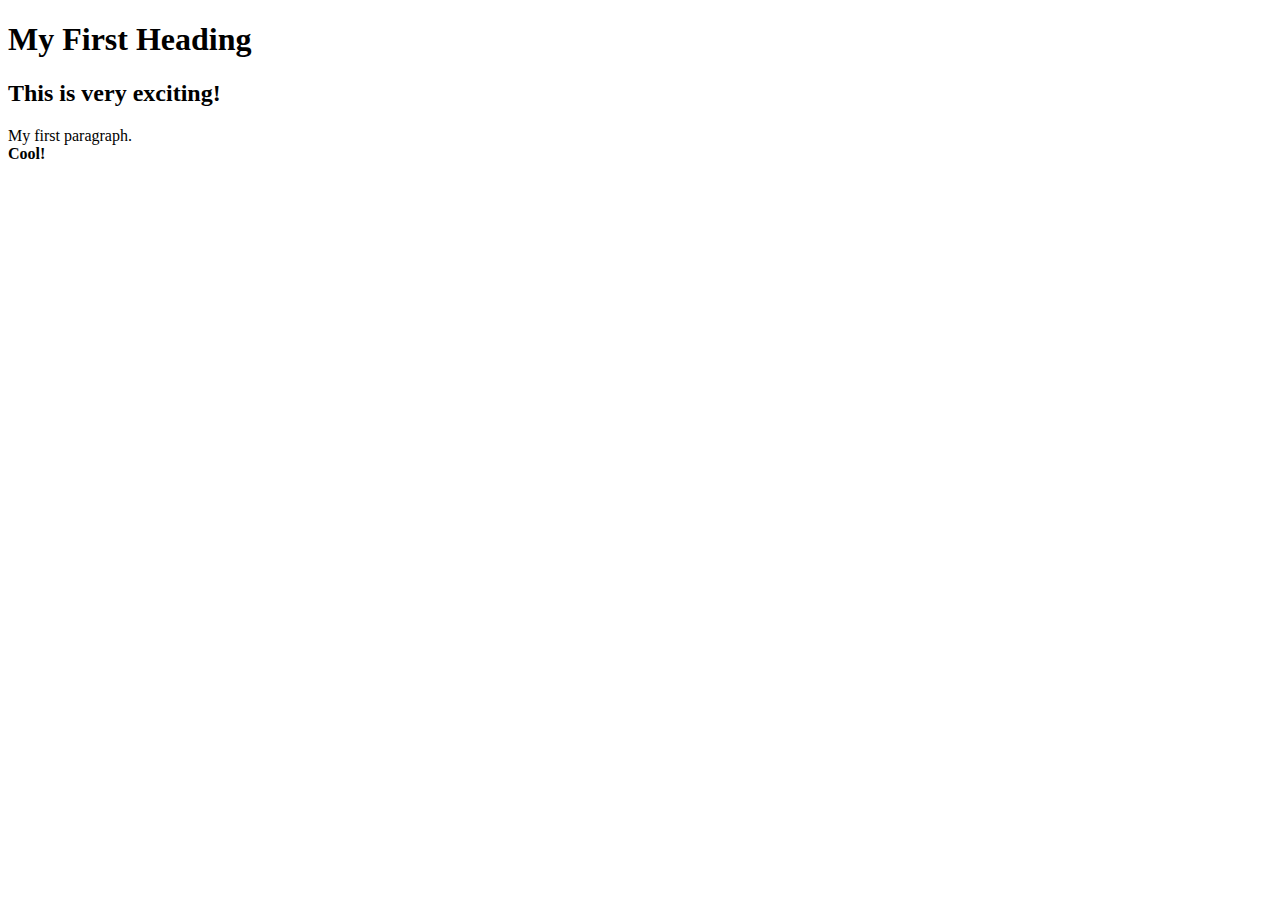
==== exercise2.html @ bbd4799b "added exercise2.html" ====
<!DOCTYPE html>
<html>

    <head>
        <title>This is a first HTML example for web course 21A</title>
    </head>
    
    <body>
        <h1> My First Heading</h1>
        <h2> This is very exciting!</h2>
        <!--this is a comment-->
        <p> My first paragraph.<br><strong>Cool!</strong></p>
    </body>
    
</html>


  <!-- in  cmd file:
  git add --all
  git status
  git commit -m "added web2.html (local repository is updated)
  git push --all (cloud reposetory is updated)  
  -->
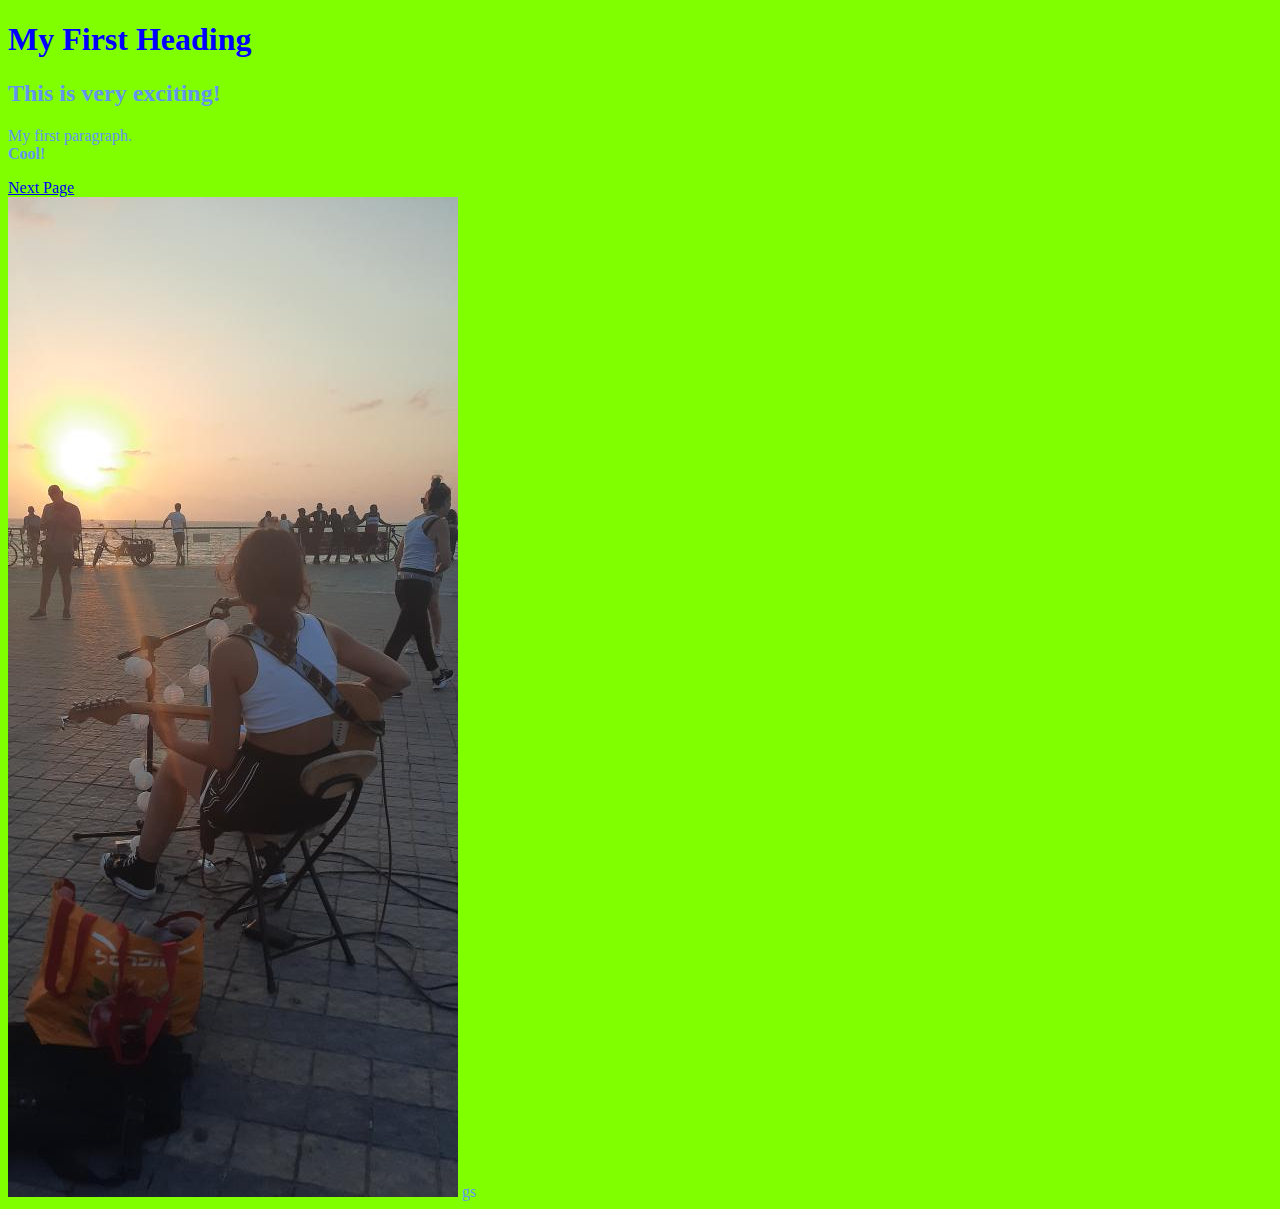
==== commit ce5d3fef: "add" ====
--- a/exercise2.html
+++ b/exercise2.html
@@ -5,19 +5,23 @@
         <title>This is a first HTML example for web course 21A</title>
     </head>
     
-    <body>
-        <h1> My First Heading</h1>
+    <body style="background-color:chartreuse; color:cornflowerblue">
+        <!--block line elements-->
+        <h1 style="color:blue"> My First Heading</h1>
         <h2> This is very exciting!</h2>
         <!--this is a comment-->
         <p> My first paragraph.<br><strong>Cool!</strong></p>
+        
+        <a href="nextpage.html" target="_blank"> Next Page </a><br>
+        <img src="imgs/me.jpg" alt="">
     </body>
-    
+    gs
 </html>
 
 
   <!-- in  cmd file:
   git add --all
   git status
-  git commit -m "added web2.html (local repository is updated)
+  git commit -m "added web2.html" (local repository is updated)
   git push --all (cloud reposetory is updated)  
   -->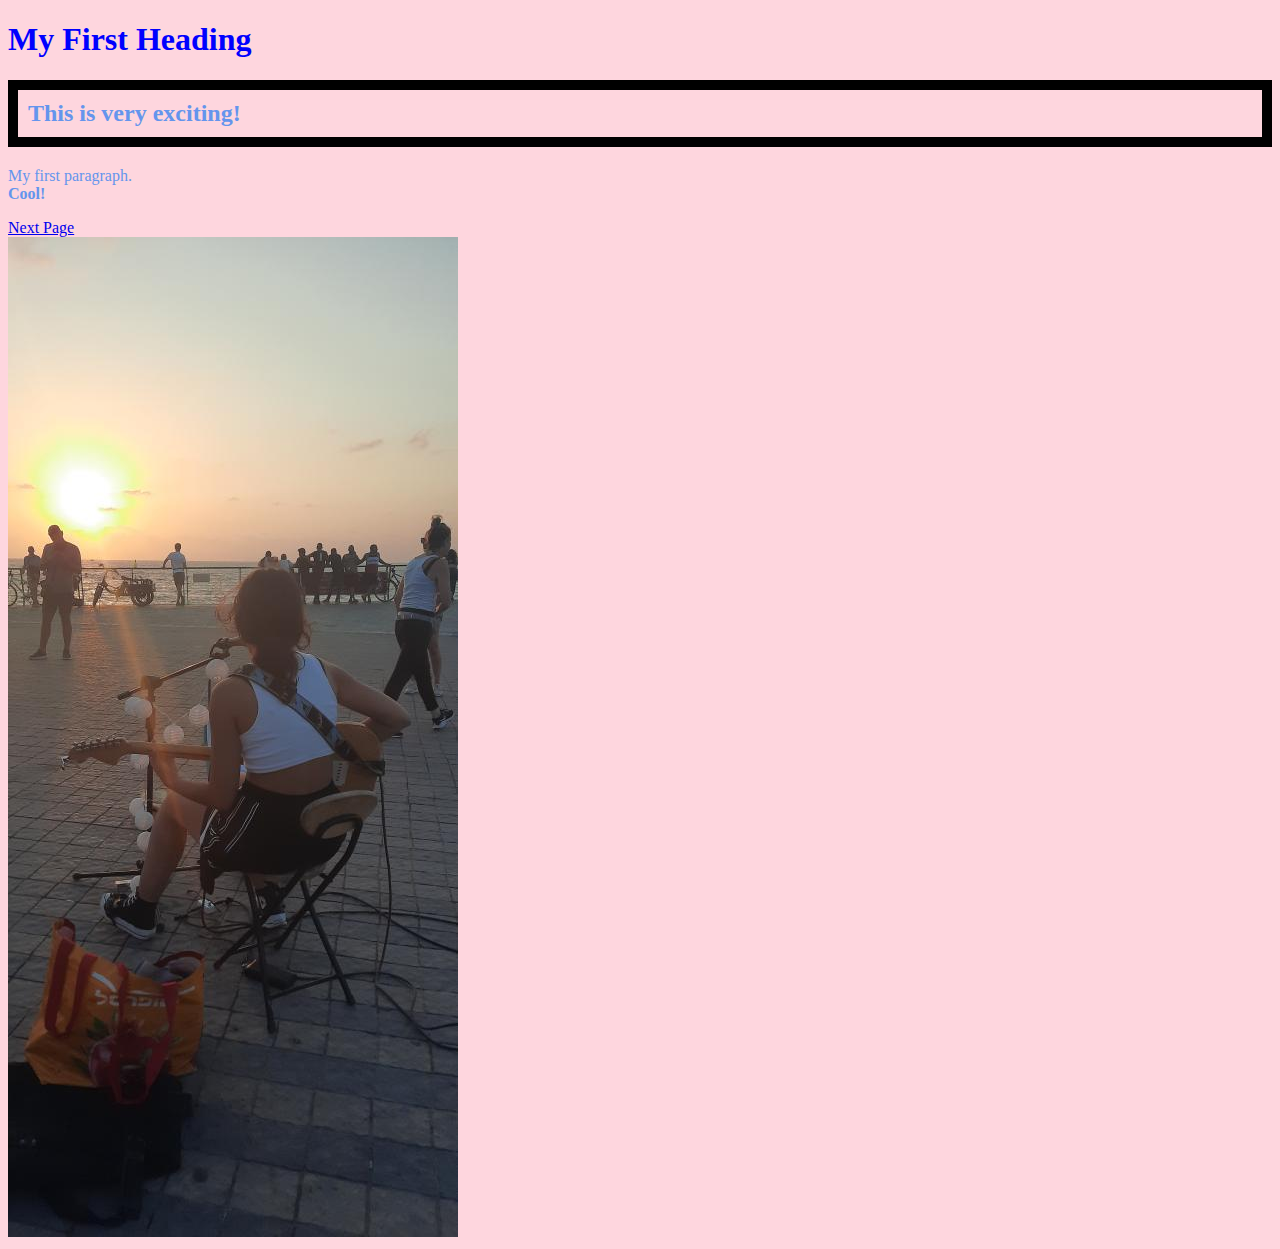
==== commit 28dc7b9f: "ADD" ====
--- a/exercise2.html
+++ b/exercise2.html
@@ -5,17 +5,17 @@
         <title>This is a first HTML example for web course 21A</title>
     </head>
     
-    <body style="background-color:chartreuse; color:cornflowerblue">
+    <body style="background-color:rgb(252,119,146,0.3); color:cornflowerblue">
         <!--block line elements-->
+        <!--<div style="font-size: 50px;" Hello World>-->
         <h1 style="color:blue"> My First Heading</h1>
-        <h2> This is very exciting!</h2>
+        <h2 style="padding: 10px; border: 10px solid black;"> This is very exciting!</h2>
         <!--this is a comment-->
         <p> My first paragraph.<br><strong>Cool!</strong></p>
         
         <a href="nextpage.html" target="_blank"> Next Page </a><br>
         <img src="imgs/me.jpg" alt="">
     </body>
-    gs
 </html>
 
 
@@ -24,4 +24,6 @@
   git status
   git commit -m "added web2.html" (local repository is updated)
   git push --all (cloud reposetory is updated)  
+  
+  q - to get back to command lines
   -->